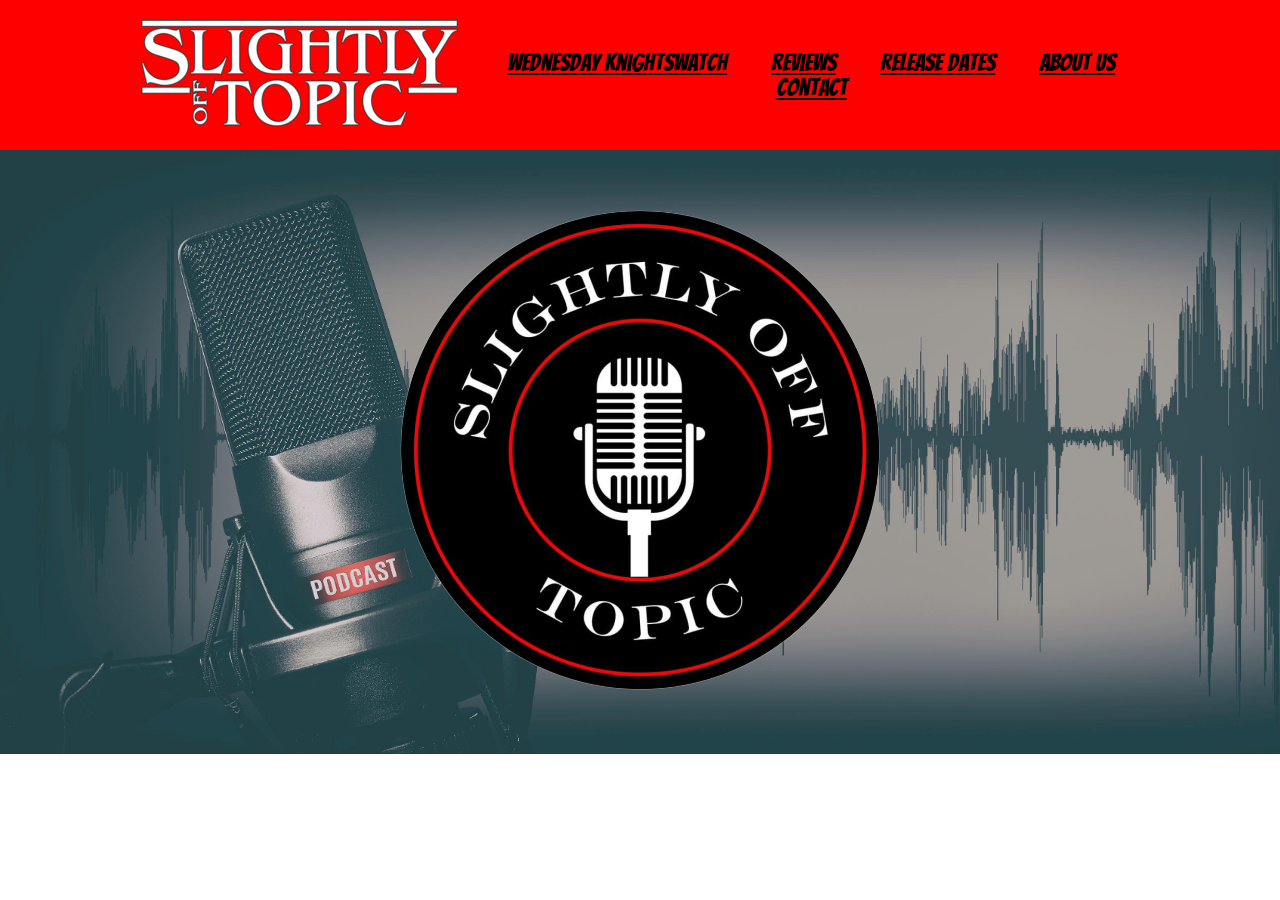
==== index.html @ 178247df "updated site" ====
<!DOCTYPE html>
<html lang="en">

<head>
    <meta charset="UTF-8">
    <meta name="viewport" content="width=device-width, initial-scale=1.0">
    <link rel="stylesheet" href="style.css">
    <link href="https://fonts.googleapis.com/css2?family=Bangers&display=swap" rel="stylesheet">
    <title>Slightly Off Topic</title>

</head>

<body>
    <header>
        <a href="https://SlightlyOffTopic.github.io/"><img class="logo" src="images/stranger-logo.png" alt=""></a>
        <nav class="nav-links">
            <ul>
                <li><a href="https://SlightlyOffTopic.github.io/wednesday-knightswatch">Wednesday Knightswatch</a></li>
                <li><a href="https://SlightlyOffTopic.github.io/reviews">Reviews</a></li>
                <li><a href="https://SlightlyOffTopic.github.io/release-dates">Release Dates</a></li>
                <li><a href="https://SlightlyOffTopic.github.io/about">About Us</a></li>
                <li><a href="mailto:theslightlyofftopicpodcast@gmail.com">Contact</a></li>
            </ul>
        </nav>
    </header>
    <div class="container">
        <section>
            <div class="showcase">
                <img src="images/logo.png" alt="" style="padding-top: 50px;padding-bottom: 50px;">
            </div>
        </section>
    </div>
</body>

</html>
---- style.css ----
/* font-family: 'Bangers', cursive; */

* {
    box-sizing: border-box;
    margin: 0;
    padding: 0;
}

.logo {
    background-repeat: no-repeat;
}

.nav-links a {
    font-family: 'Bangers', cursive;
    font-size: x-large;
    color: black;
    cursor: pointer;
    list-style: none;
}

.nav-links li {
    display: inline-block;
    padding: 0px 20px;
}

header {
    background-color: red;
    display: flex;
    justify-content: space-between;
    align-items: center;
    padding: 30px 10%;
}

.container {
    display: flex;
    flex-direction: row;
    justify-content: center;
    background-color: black;
    background-image: url(https://SlightlyOffTopic.github.io/images/bg.jpg);
    background-size: cover;
}

header {
    text-align: center;
    height: 150px;
}

header img {
    width: auto;
    height: auto;
}

.showcase {
    background-image: image(https://SlightlyOffTopic.github.io/images/bg.jpg);
}
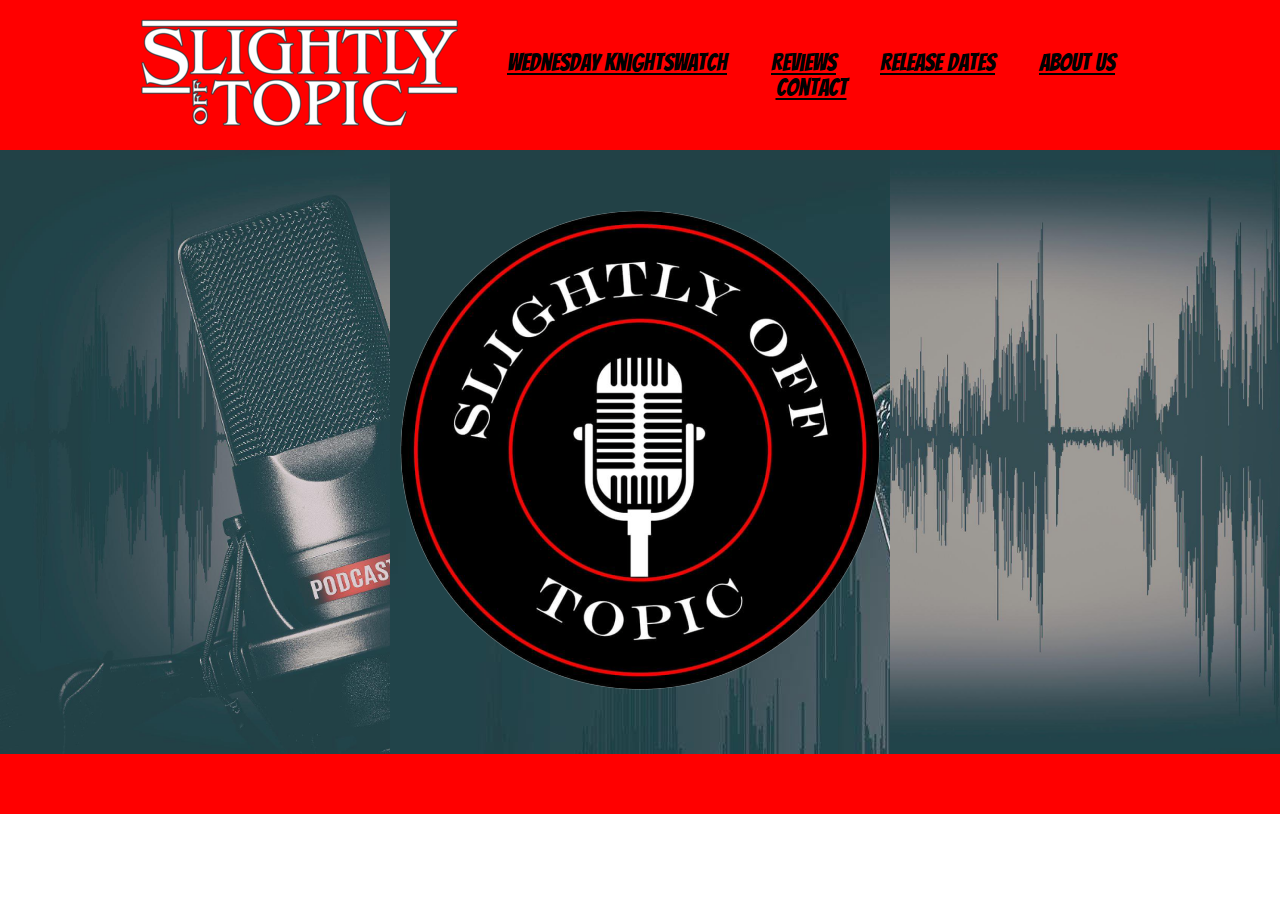
==== commit 350b2471: "added footer" ====
--- a/index.html
+++ b/index.html
@@ -30,8 +30,7 @@
             </div>
         </section>
     </div>
+    <footer></footer>
 </body>
 
-</html>
-
-
+</html>--- a/style.css
+++ b/style.css
@@ -51,5 +51,16 @@
 }
 
 .showcase {
-    background-image: image(https://SlightlyOffTopic.github.io/images/bg.jpg);
+    background-image: url("https://SlightlyOffTopic.github.io/images/bg.jpg");
+}
+
+footer {
+    background-color: red;
+    display: flex;
+    justify-content: space-between;
+    align-items: center;
+    padding: 30px 10%;
+}
+
+
 }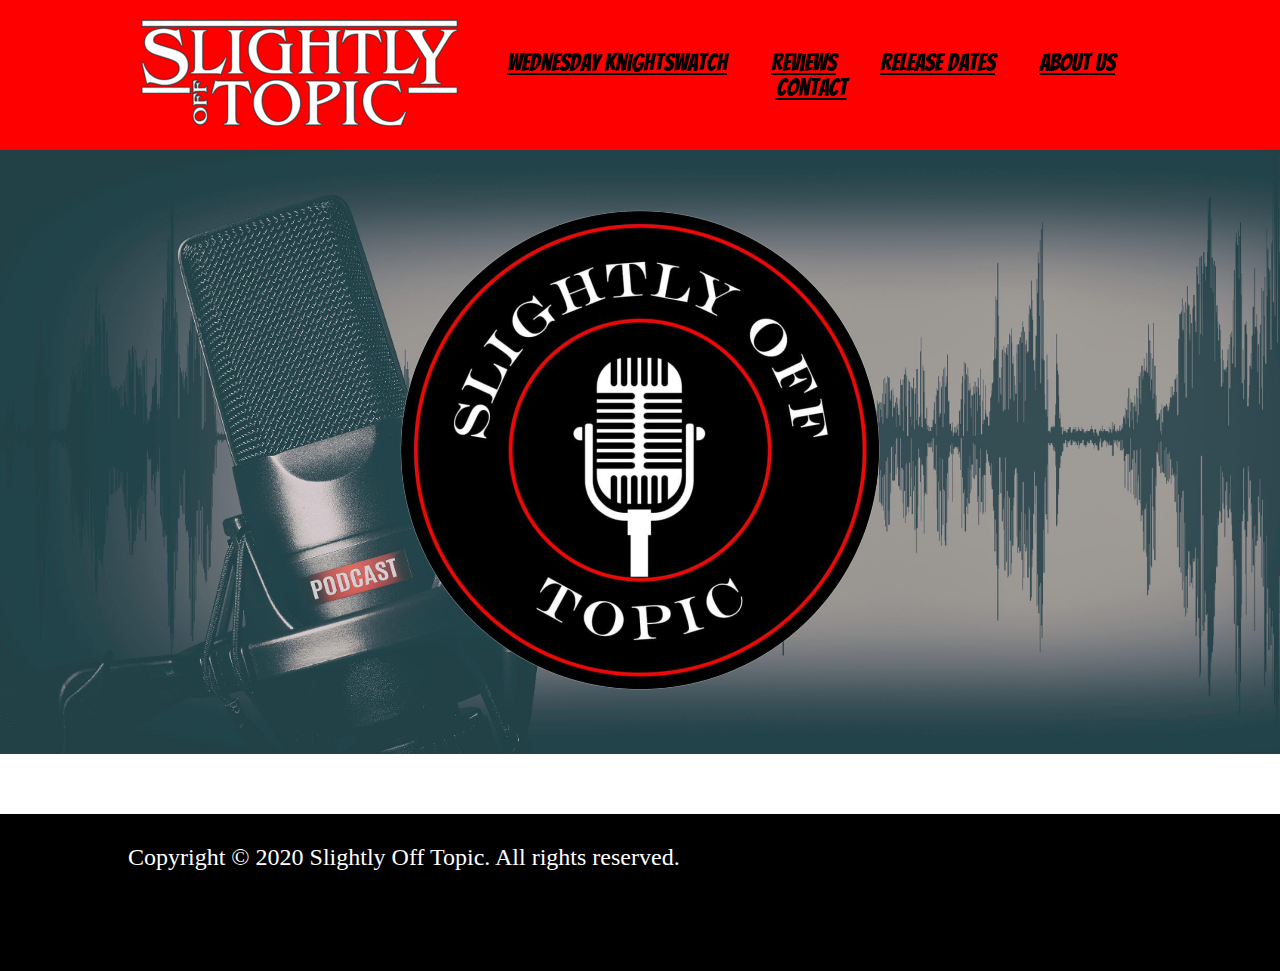
==== commit a788f7be: "Updated main index" ====
--- a/index.html
+++ b/index.html
@@ -11,6 +11,8 @@
 </head>
 
 <body>
+    <div id="fb-root"></div>
+        <script async defer src="https://connect.facebook.net/en_US/sdk.js#xfbml=1&version=v3.2"></script>
     <header>
         <a href="https://SlightlyOffTopic.github.io/"><img class="logo" src="images/stranger-logo.png" alt=""></a>
         <nav class="nav-links">
@@ -30,7 +32,10 @@
             </div>
         </section>
     </div>
-    <footer></footer>
+    <div  class="main">
+        <div class="fb-post" data-href="https://www.facebook.com/SlightlyOffTopic/videos/539027286797803/"></div>
+    </div>
+    <footer>Copyright © 2020 Slightly Off Topic. All rights reserved.</footer>
 </body>
 
 </html>--- a/style.css
+++ b/style.css
@@ -50,17 +50,27 @@
     height: auto;
 }
 
+/*
 .showcase {
     background-image: url("https://SlightlyOffTopic.github.io/images/bg.jpg");
 }
-
-footer {
-    background-color: red;
+*/
+.main {
+    background-color: white;
     display: flex;
     justify-content: space-between;
     align-items: center;
     padding: 30px 10%;
 }
 
-
+footer {
+    background-color: black;
+    display: flex;
+    justify-content: space-between;
+    align-items: center;
+    font-family: fantasy;
+    font-size: x-large;
+    color: white;
+    padding: 30px 10%;
+    padding-bottom: 100px;
 }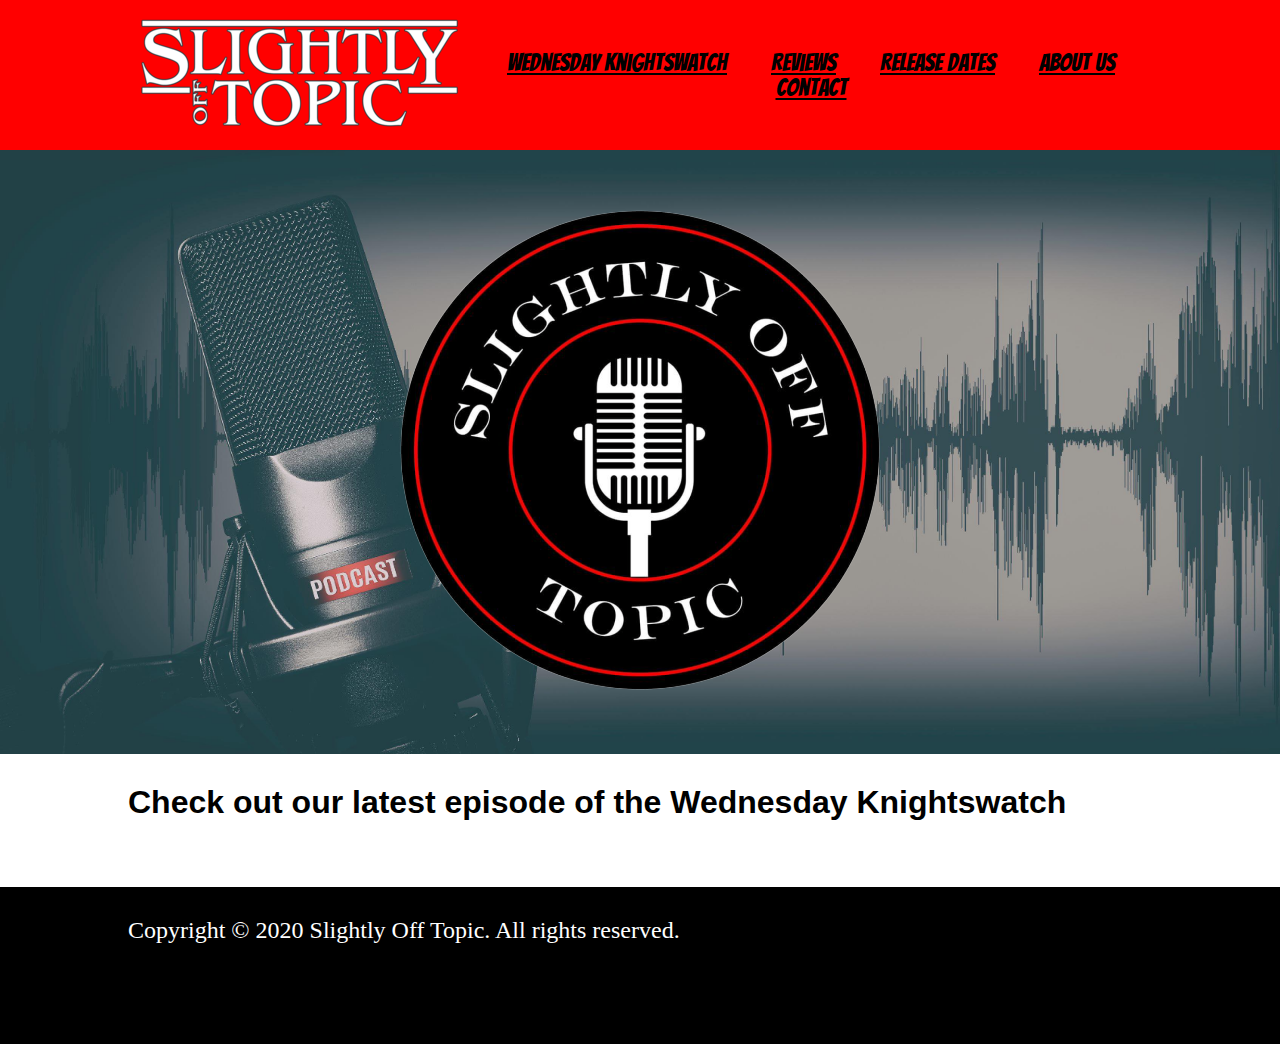
==== commit 77258aab: "updated the main page" ====
--- a/index.html
+++ b/index.html
@@ -33,6 +33,7 @@
         </section>
     </div>
     <div  class="main">
+        <h1>Check out our latest episode of the Wednesday Knightswatch</h1><br><br>
         <div class="fb-post" data-href="https://www.facebook.com/SlightlyOffTopic/videos/539027286797803/"></div>
     </div>
     <footer>Copyright © 2020 Slightly Off Topic. All rights reserved.</footer>
--- a/style.css
+++ b/style.css
@@ -57,9 +57,9 @@
 */
 .main {
     background-color: white;
-    display: flex;
     justify-content: space-between;
     align-items: center;
+    font-family: 'Gill Sans', 'Gill Sans MT', Calibri, 'Trebuchet MS', sans-serif;
     padding: 30px 10%;
 }
 
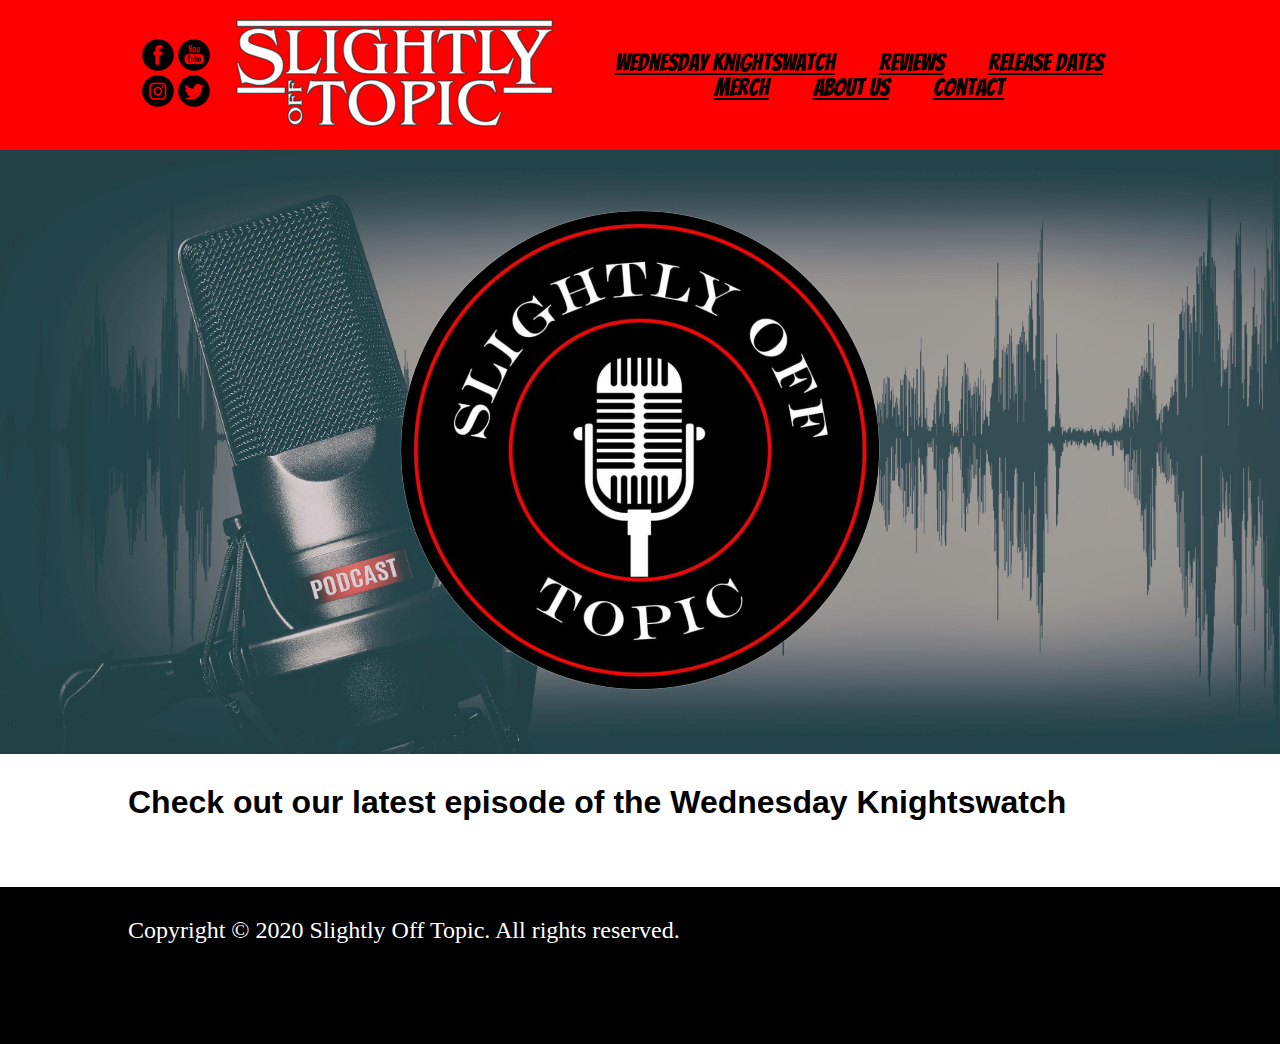
==== commit b6d00d30: "added social links" ====
--- a/index.html
+++ b/index.html
@@ -14,12 +14,19 @@
     <div id="fb-root"></div>
         <script async defer src="https://connect.facebook.net/en_US/sdk.js#xfbml=1&version=v3.2"></script>
     <header>
+        <div class="social">
+            <a href="https://SlightlyOffTopic.github.io/"><img class="logo" src="images/social/facebook.png" alt=""></a>
+            <a href="https://SlightlyOffTopic.github.io/"><img class="logo" src="images/social/youtube.png" alt=""></a>
+            <a href="https://SlightlyOffTopic.github.io/"><img class="logo" src="images/social/instagram.png" alt=""></a>
+            <a href="https://SlightlyOffTopic.github.io/"><img class="logo" src="images/social/twitter.png" alt=""></a>
+        </div>
         <a href="https://SlightlyOffTopic.github.io/"><img class="logo" src="images/stranger-logo.png" alt=""></a>
         <nav class="nav-links">
             <ul>
                 <li><a href="https://SlightlyOffTopic.github.io/wednesday-knightswatch">Wednesday Knightswatch</a></li>
                 <li><a href="https://SlightlyOffTopic.github.io/reviews">Reviews</a></li>
                 <li><a href="https://SlightlyOffTopic.github.io/release-dates">Release Dates</a></li>
+                <li><a href="https://shop.spreadshirt.com/slightly-off-topic" target="new">Merch</a></li>
                 <li><a href="https://SlightlyOffTopic.github.io/about">About Us</a></li>
                 <li><a href="mailto:theslightlyofftopicpodcast@gmail.com">Contact</a></li>
             </ul>
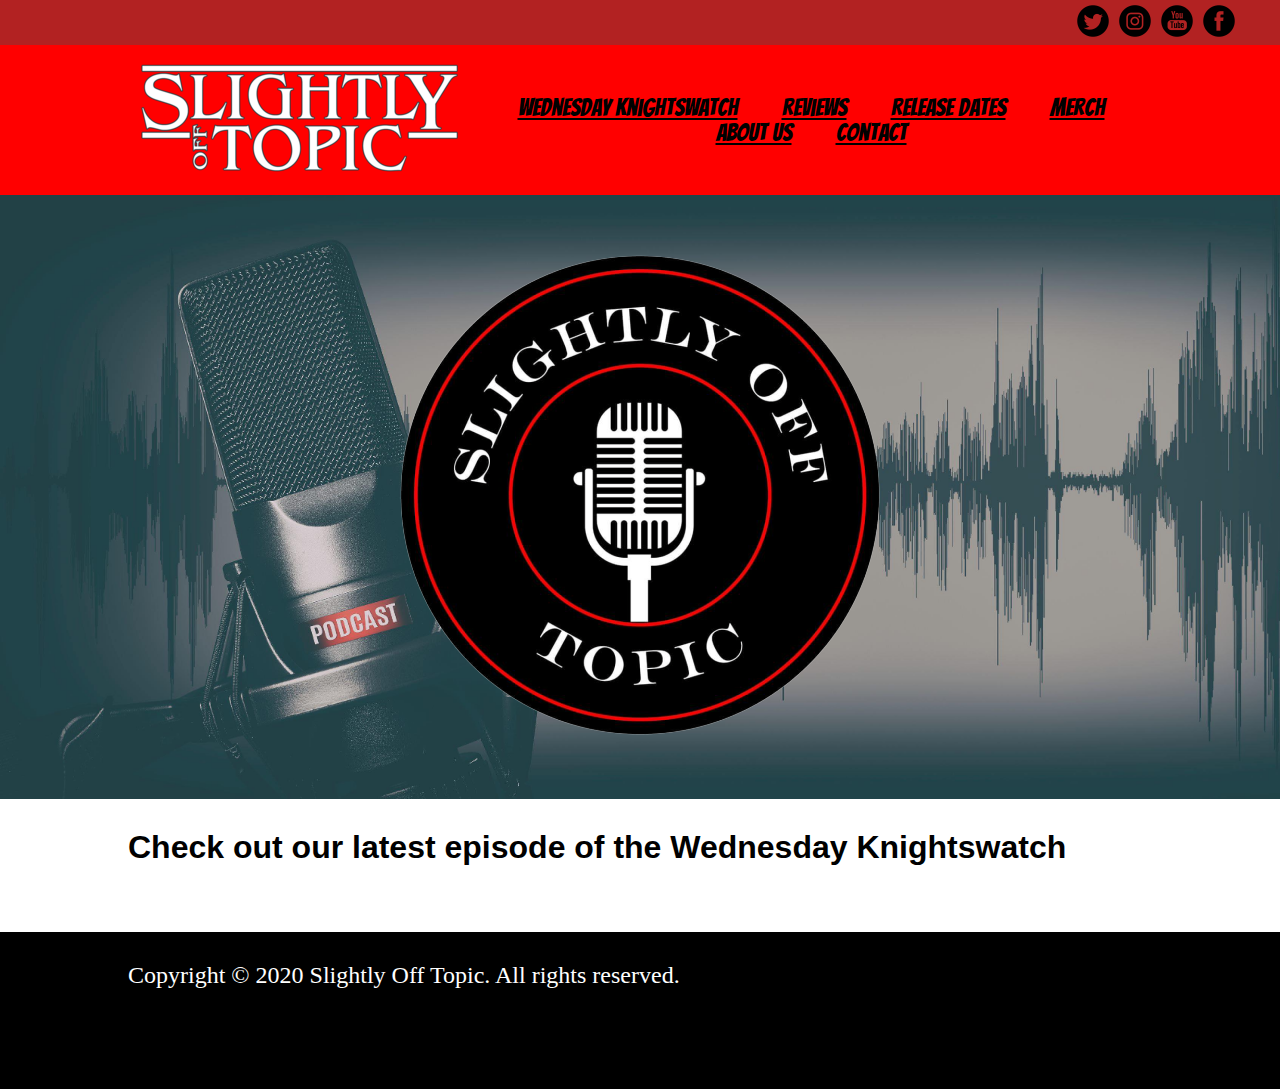
==== commit a2c51c98: "Updated Page" ====
--- a/index.html
+++ b/index.html
@@ -13,13 +13,14 @@
 <body>
     <div id="fb-root"></div>
         <script async defer src="https://connect.facebook.net/en_US/sdk.js#xfbml=1&version=v3.2"></script>
+        <div class="social">
+            <a href="https://www.facebook.com/SlightlyOffTopic"><img id="social-image" src="images/social/facebook.png" alt=""></a>
+            <a href="https://www.youtube.com/channel/UCu85-r0dP9KqnRVLUs-ejzw"><img id="social-image" src="images/social/youtube.png" alt=""></a>
+            <a href="https://www.instagram.com/slightlyofftopic/"><img id="social-image" src="images/social/instagram.png" alt=""></a>
+            <a href="https://twitter.com/SlightlyOffTpic"><img id="social-image" src="images/social/twitter.png" alt=""></a>
+        </div>
     <header>
-        <div class="social">
-            <a href="https://SlightlyOffTopic.github.io/"><img class="logo" src="images/social/facebook.png" alt=""></a>
-            <a href="https://SlightlyOffTopic.github.io/"><img class="logo" src="images/social/youtube.png" alt=""></a>
-            <a href="https://SlightlyOffTopic.github.io/"><img class="logo" src="images/social/instagram.png" alt=""></a>
-            <a href="https://SlightlyOffTopic.github.io/"><img class="logo" src="images/social/twitter.png" alt=""></a>
-        </div>
+        
         <a href="https://SlightlyOffTopic.github.io/"><img class="logo" src="images/stranger-logo.png" alt=""></a>
         <nav class="nav-links">
             <ul>
--- a/style.css
+++ b/style.css
@@ -4,6 +4,20 @@
     box-sizing: border-box;
     margin: 0;
     padding: 0;
+}
+
+.social {
+    background-color: firebrick;
+    padding-top: 5px;
+    padding-right: 40px ;
+    padding-bottom: 40px;
+    width: auto;
+}
+
+#social-image {
+    float: right;
+    padding-left: 5px;
+    padding-right: 5px;
 }
 
 .logo {
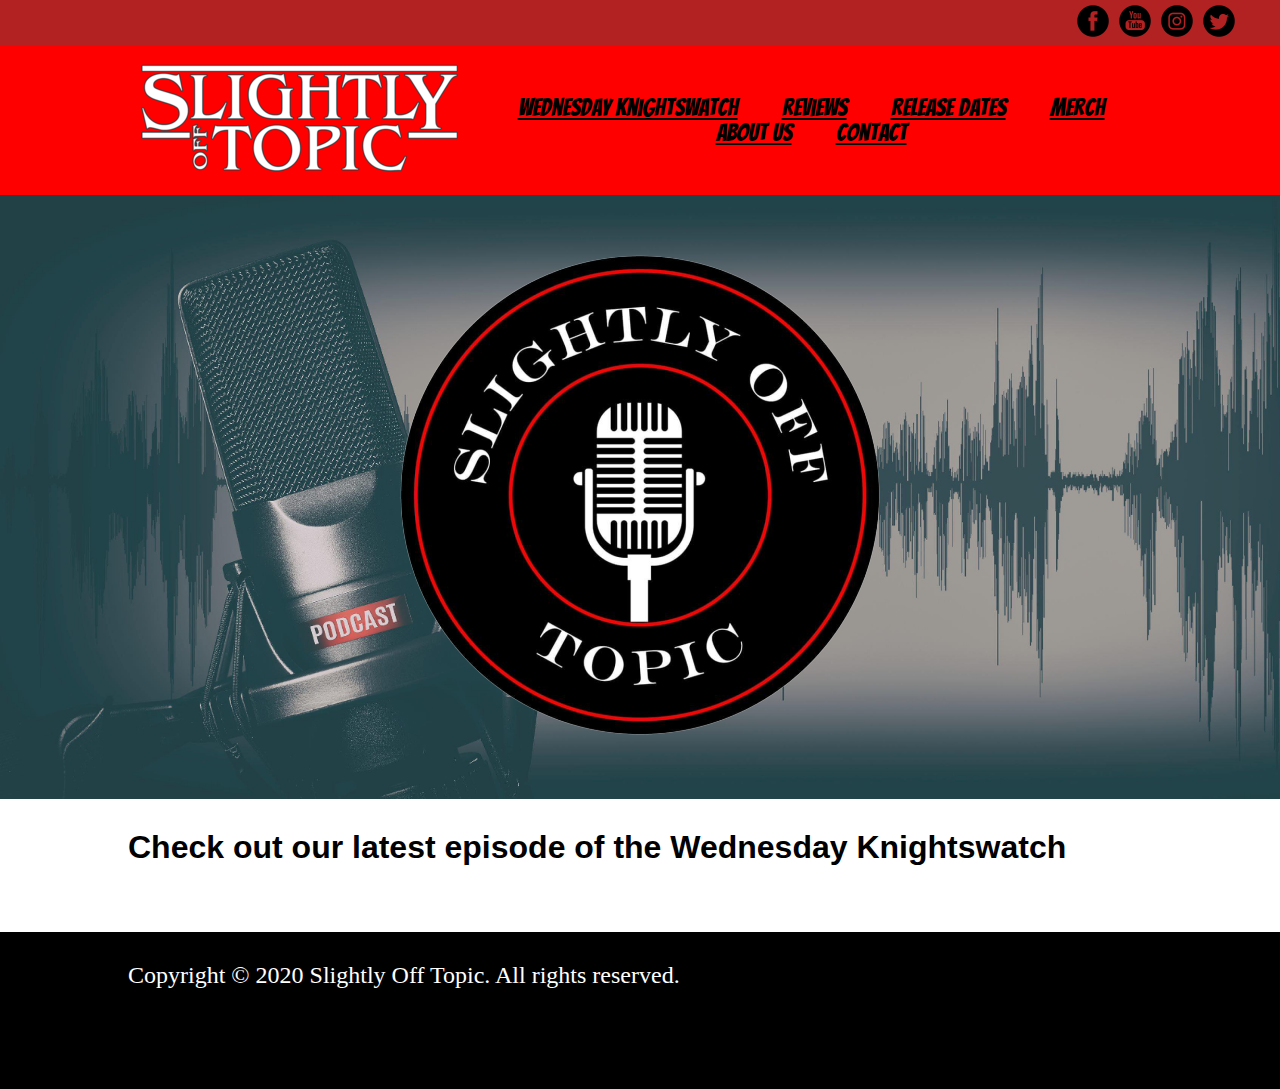
==== commit f2b73c73: "Updated Social links" ====
--- a/index.html
+++ b/index.html
@@ -14,10 +14,10 @@
     <div id="fb-root"></div>
         <script async defer src="https://connect.facebook.net/en_US/sdk.js#xfbml=1&version=v3.2"></script>
         <div class="social">
+            <a href="https://twitter.com/SlightlyOffTpic"><img id="social-image" src="images/social/twitter.png" alt=""></a>
+            <a href="https://www.instagram.com/slightlyofftopic/"><img id="social-image" src="images/social/instagram.png" alt=""></a>
+            <a href="https://www.youtube.com/channel/UCu85-r0dP9KqnRVLUs-ejzw"><img id="social-image" src="images/social/youtube.png" alt=""></a>
             <a href="https://www.facebook.com/SlightlyOffTopic"><img id="social-image" src="images/social/facebook.png" alt=""></a>
-            <a href="https://www.youtube.com/channel/UCu85-r0dP9KqnRVLUs-ejzw"><img id="social-image" src="images/social/youtube.png" alt=""></a>
-            <a href="https://www.instagram.com/slightlyofftopic/"><img id="social-image" src="images/social/instagram.png" alt=""></a>
-            <a href="https://twitter.com/SlightlyOffTpic"><img id="social-image" src="images/social/twitter.png" alt=""></a>
         </div>
     <header>
         
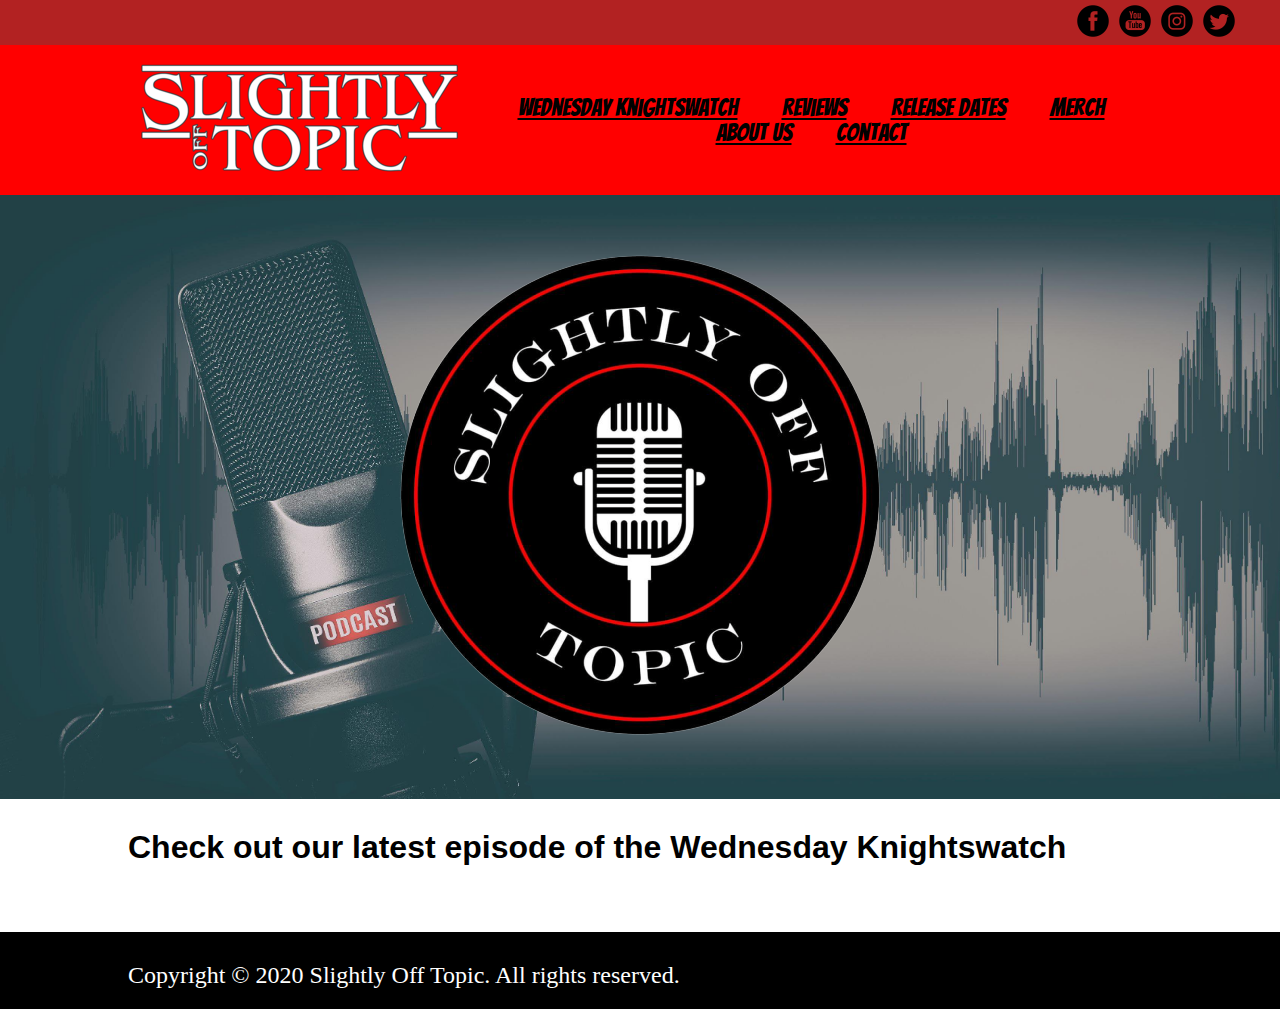
==== commit 1ca31c42: "shrunk padding on footer" ====
--- a/index.html
+++ b/index.html
@@ -12,15 +12,15 @@
 
 <body>
     <div id="fb-root"></div>
-        <script async defer src="https://connect.facebook.net/en_US/sdk.js#xfbml=1&version=v3.2"></script>
-        <div class="social">
-            <a href="https://twitter.com/SlightlyOffTpic"><img id="social-image" src="images/social/twitter.png" alt=""></a>
-            <a href="https://www.instagram.com/slightlyofftopic/"><img id="social-image" src="images/social/instagram.png" alt=""></a>
-            <a href="https://www.youtube.com/channel/UCu85-r0dP9KqnRVLUs-ejzw"><img id="social-image" src="images/social/youtube.png" alt=""></a>
-            <a href="https://www.facebook.com/SlightlyOffTopic"><img id="social-image" src="images/social/facebook.png" alt=""></a>
-        </div>
+    <script async defer src="https://connect.facebook.net/en_US/sdk.js#xfbml=1&version=v3.2"></script>
+    <div class="social">
+        <a href="https://twitter.com/SlightlyOffTpic"><img id="social-image" src="images/social/twitter.png" alt=""></a>
+        <a href="https://www.instagram.com/slightlyofftopic/"><img id="social-image" src="images/social/instagram.png" alt=""></a>
+        <a href="https://www.youtube.com/channel/UCu85-r0dP9KqnRVLUs-ejzw"><img id="social-image" src="images/social/youtube.png" alt=""></a>
+        <a href="https://www.facebook.com/SlightlyOffTopic"><img id="social-image" src="images/social/facebook.png" alt=""></a>
+    </div>
     <header>
-        
+
         <a href="https://SlightlyOffTopic.github.io/"><img class="logo" src="images/stranger-logo.png" alt=""></a>
         <nav class="nav-links">
             <ul>
@@ -40,7 +40,7 @@
             </div>
         </section>
     </div>
-    <div  class="main">
+    <div class="main">
         <h1>Check out our latest episode of the Wednesday Knightswatch</h1><br><br>
         <div class="fb-post" data-href="https://www.facebook.com/SlightlyOffTopic/videos/539027286797803/"></div>
     </div>
--- a/style.css
+++ b/style.css
@@ -9,7 +9,7 @@
 .social {
     background-color: firebrick;
     padding-top: 5px;
-    padding-right: 40px ;
+    padding-right: 40px;
     padding-bottom: 40px;
     width: auto;
 }
@@ -64,11 +64,13 @@
     height: auto;
 }
 
+
 /*
 .showcase {
     background-image: url("https://SlightlyOffTopic.github.io/images/bg.jpg");
 }
 */
+
 .main {
     background-color: white;
     justify-content: space-between;
@@ -86,5 +88,5 @@
     font-size: x-large;
     color: white;
     padding: 30px 10%;
-    padding-bottom: 100px;
+    padding-bottom: 20px;
 }